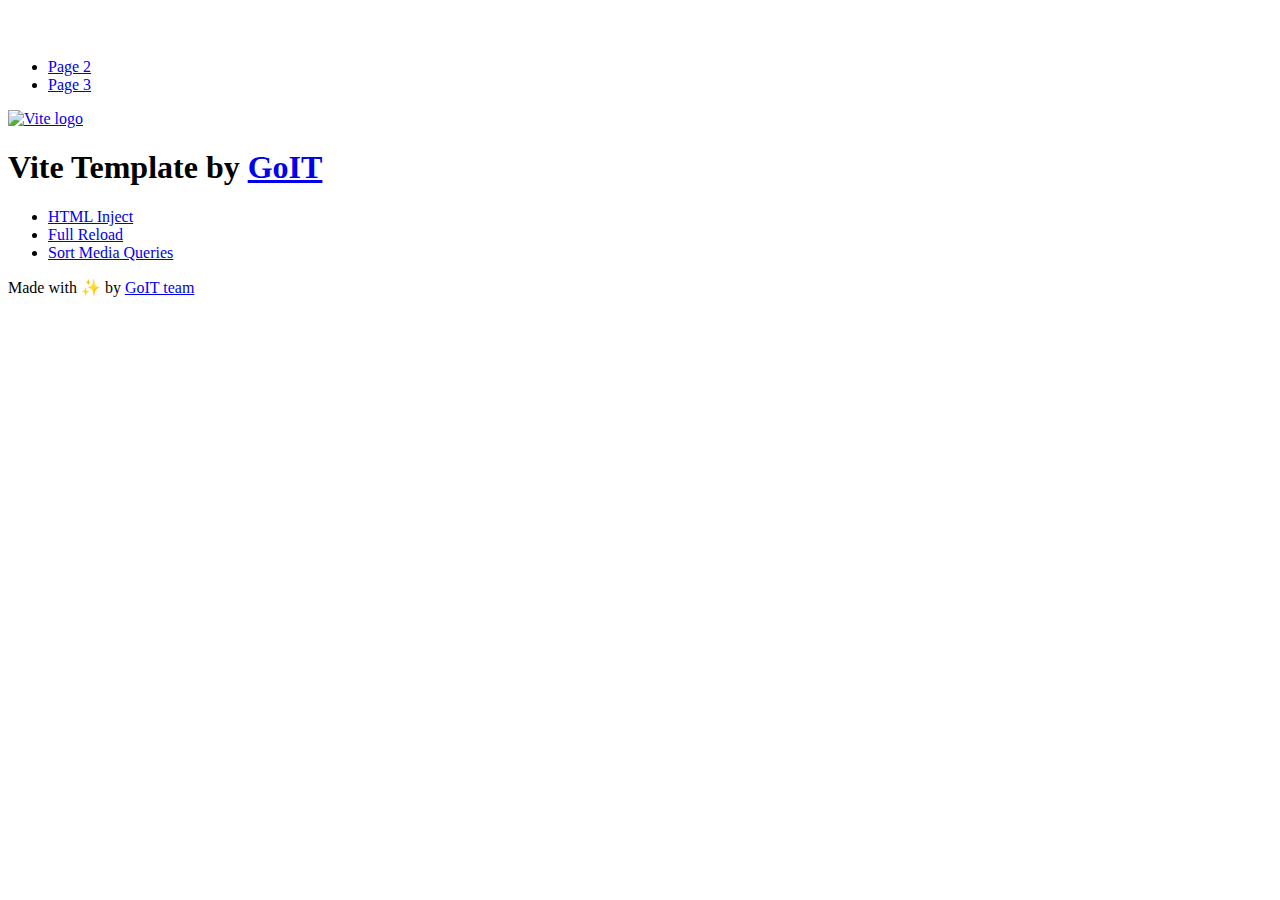
==== index.html @ 758caf7d "Deploying to gh-pages from @ andrii-slipko/goit-js-hw-09@3eeee8ea20242905736bc4ea1e122302b203d0b2 🚀" ====
<!DOCTYPE html>
<html lang="en">
  <head>
    <meta charset="UTF-8" />
    <link rel="icon" type="image/svg+xml" href="/goit-js-hw-09/favicon.svg" />
    <meta name="viewport" content="width=device-width, initial-scale=1.0" />
    <title>Vanilla App Template</title>
    <script type="module" crossorigin src="/goit-js-hw-09/index.js"></script>
    <link rel="stylesheet" crossorigin href="/goit-js-hw-09/assets/styles-DvPDDfy5.css">
  </head>
  <body>
    <header class="header">
  <div class="container">
    <nav class="nav">
      <a class="nav-logo" href="./index.html" aria-label="Site logo">
        <svg class="nav-logo-icon" width="100" height="30">
          <use href="/goit-js-hw-09/assets/sprite-E8vg0sBb.svg#logo"></use>
        </svg>
      </a>
      <ul class="nav-list">
        <li class="nav-item">
          <a class="nav-link {=$highlight-act}" href="./page-2.html">Page 2</a>
        </li>
        <li class="nav-item">
          <a class="nav-link {=$highlight-curr}" href="./page-3.html">Page 3</a>
        </li>
      </ul>
    </nav>
  </div>
</header>


    <main>
      <!-- Loads the specified .html file -->
      <section class="vite-promo">
  <div class="container">
    <div class="vite-promo-thumb">
      <a
        class="vite-promo-link"
        href="https://vitejs.dev/"
        target="_blank"
        rel="noopener noreferrer"
        aria-label="Link to Vite official website"
        title="Vite.js  build tool"
      >
        <!-- Path to images as from index.html file -->
        <img
          class="pic"
          src="/goit-js-hw-09/assets/vite-logo-9o_aqrTe.png"
          alt="Vite logo"
          width="640"
          height="640"
        />
      </a>
    </div>
    <h1 class="main-title">
      <span class="main-title-gradient">Vite</span>
      Template by
      <a
        class="main-title-link"
        href="https://github.com/goitacademy/vanilla-app-template"
        target="_blank"
        rel="noopener noreferrer"
      >
        GoIT
      </a>
    </h1>
  </div>
</section>

      <article class="badges">
  <div class="container">
    <ul class="badges-list">
      <li class="badges-item">
        <a
          class="badges-link"
          href="https://www.npmjs.com/package/vite-plugin-html-inject"
          target="_blank"
          rel="noopener noreferrer"
        >
          HTML Inject
        </a>
      </li>
      <li class="badges-item">
        <a
          class="badges-link"
          href="https://www.npmjs.com/package/vite-plugin-full-reload"
          target="_blank"
          rel="noopener noreferrer"
        >
          Full Reload
        </a>
      </li>
      <li class="badges-item">
        <a
          class="badges-link"
          href="https://www.npmjs.com/package/postcss-sort-media-queries"
          target="_blank"
          rel="noopener noreferrer"
        >
          Sort Media Queries
        </a>
      </li>
    </ul>
  </div>
</article>

    </main>

    <footer class="footer">
  <div class="container">
    <p class="footer-desc">
      Made with ✨ by
      <a
        class="footer-link"
        href="https://goit.global/ua/"
        target="_blank"
        rel="noopener noreferrer"
      >
        GoIT team
      </a>
    </p>
  </div>
</footer>


  </body>
</html>
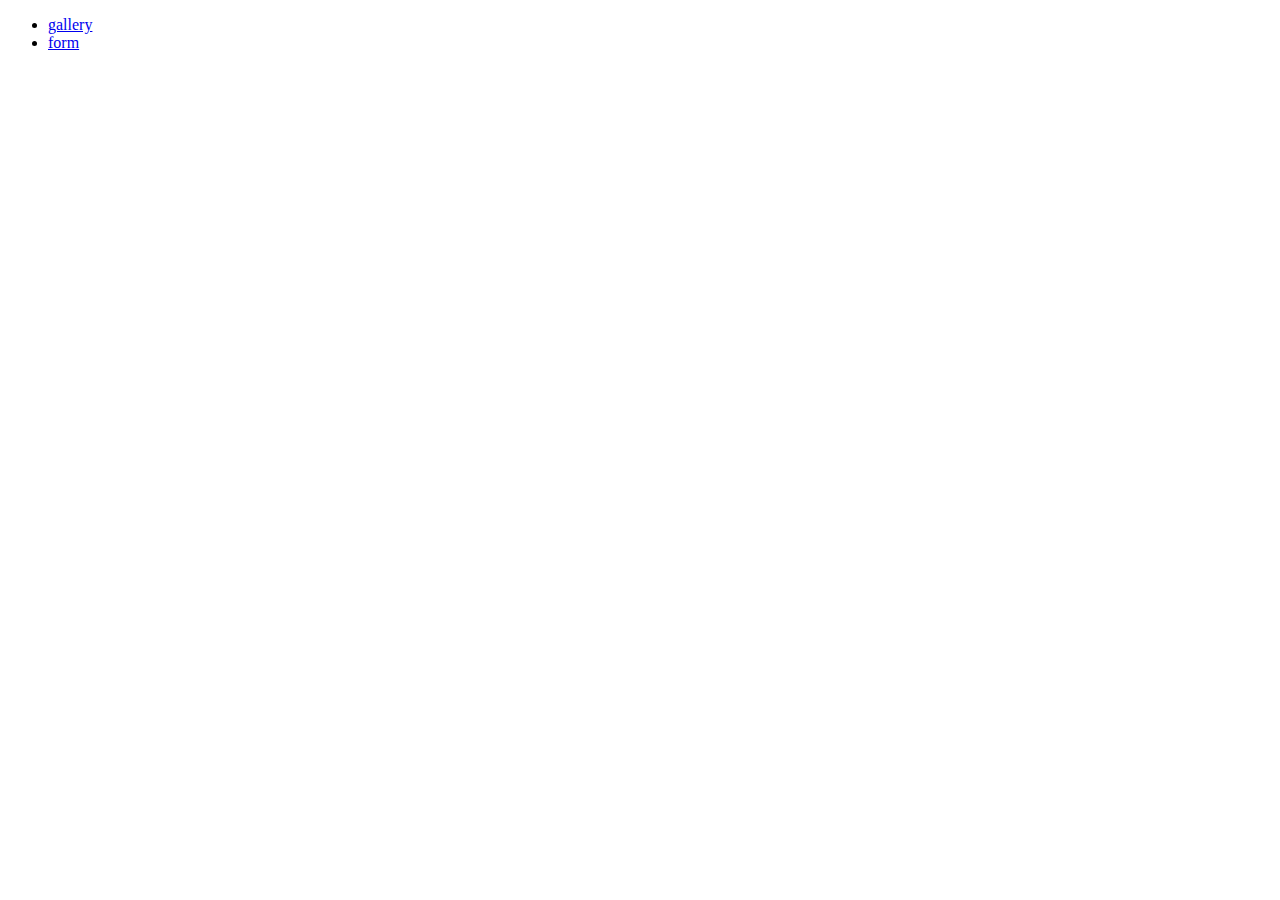
==== commit 7dc5a48b: "Deploying to gh-pages from @ andrii-slipko/goit-js-hw-09@e9822e755be7f92174d48ce2633f3bbcfd3898ac 🚀" ====
--- a/index.html
+++ b/index.html
@@ -5,124 +5,16 @@
     <link rel="icon" type="image/svg+xml" href="/goit-js-hw-09/favicon.svg" />
     <meta name="viewport" content="width=device-width, initial-scale=1.0" />
     <title>Vanilla App Template</title>
-    <script type="module" crossorigin src="/goit-js-hw-09/index.js"></script>
-    <link rel="stylesheet" crossorigin href="/goit-js-hw-09/assets/styles-DvPDDfy5.css">
+    <link rel="stylesheet" crossorigin href="/goit-js-hw-09/assets/styles-CacJlRmD.css">
   </head>
   <body>
-    <header class="header">
-  <div class="container">
-    <nav class="nav">
-      <a class="nav-logo" href="./index.html" aria-label="Site logo">
-        <svg class="nav-logo-icon" width="100" height="30">
-          <use href="/goit-js-hw-09/assets/sprite-E8vg0sBb.svg#logo"></use>
-        </svg>
-      </a>
-      <ul class="nav-list">
-        <li class="nav-item">
-          <a class="nav-link {=$highlight-act}" href="./page-2.html">Page 2</a>
-        </li>
-        <li class="nav-item">
-          <a class="nav-link {=$highlight-curr}" href="./page-3.html">Page 3</a>
-        </li>
-      </ul>
-    </nav>
-  </div>
-</header>
+   <nav>
+    <ul>
+      <li class="module-link"> <a href="./1-gallery.html">gallery</a></li>
+      <li class="module-link"> <a href="./2-form.html">form</a></li>
+    </ul>
+   </nav>
 
-
-    <main>
-      <!-- Loads the specified .html file -->
-      <section class="vite-promo">
-  <div class="container">
-    <div class="vite-promo-thumb">
-      <a
-        class="vite-promo-link"
-        href="https://vitejs.dev/"
-        target="_blank"
-        rel="noopener noreferrer"
-        aria-label="Link to Vite official website"
-        title="Vite.js  build tool"
-      >
-        <!-- Path to images as from index.html file -->
-        <img
-          class="pic"
-          src="/goit-js-hw-09/assets/vite-logo-9o_aqrTe.png"
-          alt="Vite logo"
-          width="640"
-          height="640"
-        />
-      </a>
-    </div>
-    <h1 class="main-title">
-      <span class="main-title-gradient">Vite</span>
-      Template by
-      <a
-        class="main-title-link"
-        href="https://github.com/goitacademy/vanilla-app-template"
-        target="_blank"
-        rel="noopener noreferrer"
-      >
-        GoIT
-      </a>
-    </h1>
-  </div>
-</section>
-
-      <article class="badges">
-  <div class="container">
-    <ul class="badges-list">
-      <li class="badges-item">
-        <a
-          class="badges-link"
-          href="https://www.npmjs.com/package/vite-plugin-html-inject"
-          target="_blank"
-          rel="noopener noreferrer"
-        >
-          HTML Inject
-        </a>
-      </li>
-      <li class="badges-item">
-        <a
-          class="badges-link"
-          href="https://www.npmjs.com/package/vite-plugin-full-reload"
-          target="_blank"
-          rel="noopener noreferrer"
-        >
-          Full Reload
-        </a>
-      </li>
-      <li class="badges-item">
-        <a
-          class="badges-link"
-          href="https://www.npmjs.com/package/postcss-sort-media-queries"
-          target="_blank"
-          rel="noopener noreferrer"
-        >
-          Sort Media Queries
-        </a>
-      </li>
-    </ul>
-  </div>
-</article>
-
-    </main>
-
-    <footer class="footer">
-  <div class="container">
-    <p class="footer-desc">
-      Made with ✨ by
-      <a
-        class="footer-link"
-        href="https://goit.global/ua/"
-        target="_blank"
-        rel="noopener noreferrer"
-      >
-        GoIT team
-      </a>
-    </p>
-  </div>
-</footer>
-
-
+    
   </body>
 </html>
